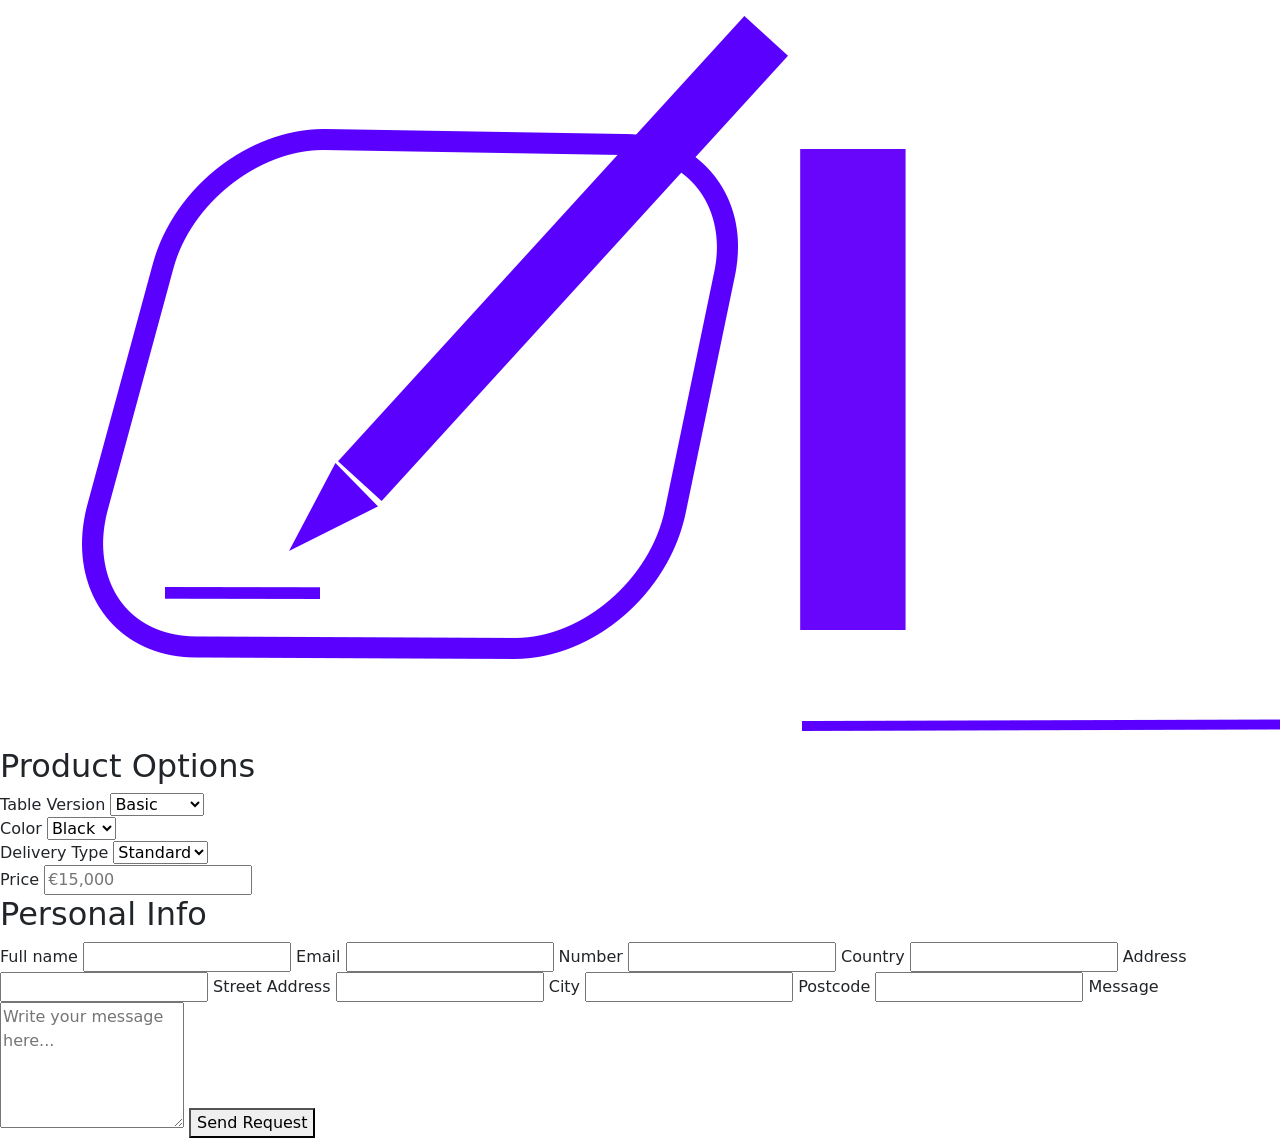
==== contact.html @ e200a645 "Add files via upload" ====
<!DOCTYPE html>
<html>
    <head>

        <meta charset="UTF-8">
        <meta name="viewport" content="width=device-width, initial-scale=1">
        <title>Contact</title>

        <link href="https://cdn.jsdelivr.net/npm/bootstrap@5.3.2/dist/css/bootstrap.min.css" rel="stylesheet">

        <link rel="stylesheet" href="style.css">
        
    </head>

    <body>
  <header class="topbar">
        <div class="container d-flex align-items-center justify-content-between py-3">
      <div class="brand">
      <div class="hero-left">
                <img src="images/Logo.png" alt="IDraTab logo" class="logo-img">
                </div>
      </div>
         <nav class="menu">
            <a href="index.html" class="nav-btn">Home</a>
            <a href="features.html" class="nav-btn">Features</a>
            <a href="contact.html" class="nav-btn">Contact</a>
        </nav>
    </div>
  </header>

<main class="contact-page">
    <div class="contact-box">
        <form class="contact-form">
            
 <h2>Product Options</h2>

            <div class="form-row">
                <div class="form-group">
                    <label for="version">Table Version</label>
                    <select id="version" name="version">
                        <option>Basic</option>
                        <option>Pro</option>
                        <option>Premium</option>
                    </select>
                </div>

                <div class="form-group">
                    <label for="usecase">Color</label>
                    <select id="usecase" name="usecase">
                        <option>Black</option>
                        <option>White</option>
                    </select>
                </div>
            </div>

            <label>Delivery Type</label>
<select>
    <option>Standard</option>
    <option>Express</option>
</select>

            <div class="form-row">
                <div class="form-group small-box">
                    <label for="price">Price</label>
                    <input type="text" id="price" name="price" placeholder="€15,000">
                </div>

                <div class="form-group">
                    
                </div>
            </div>
            <h2>Personal Info</h2>

            <label for="fullname">Full name</label>
            <input type="text" id="fullname" name="fullname">

            <label for="email">Email</label>
            <input type="email" id="email" name="email">

            <label for="number">Number</label>
            <input type="text" id="number" name="number">

            <label for="country">Country</label>
            <input type="text" id="country" name="country">

            <label for="address">Address</label>
            <input type="address" id="address" name="address">

            <label>Street Address</label>
            <input type="text">

            <label>City</label>
            <input type="text">

            <label>Postcode</label>
            <input type="text">

            

           

            <label for="message">Message</label>
            <textarea id="message" name="message" rows="5" placeholder="Write your message here..."></textarea>

            <button type="submit" class="submit-btn">Send Request</button>

         </form>
        </div>
      </main>
  </body>
</html>
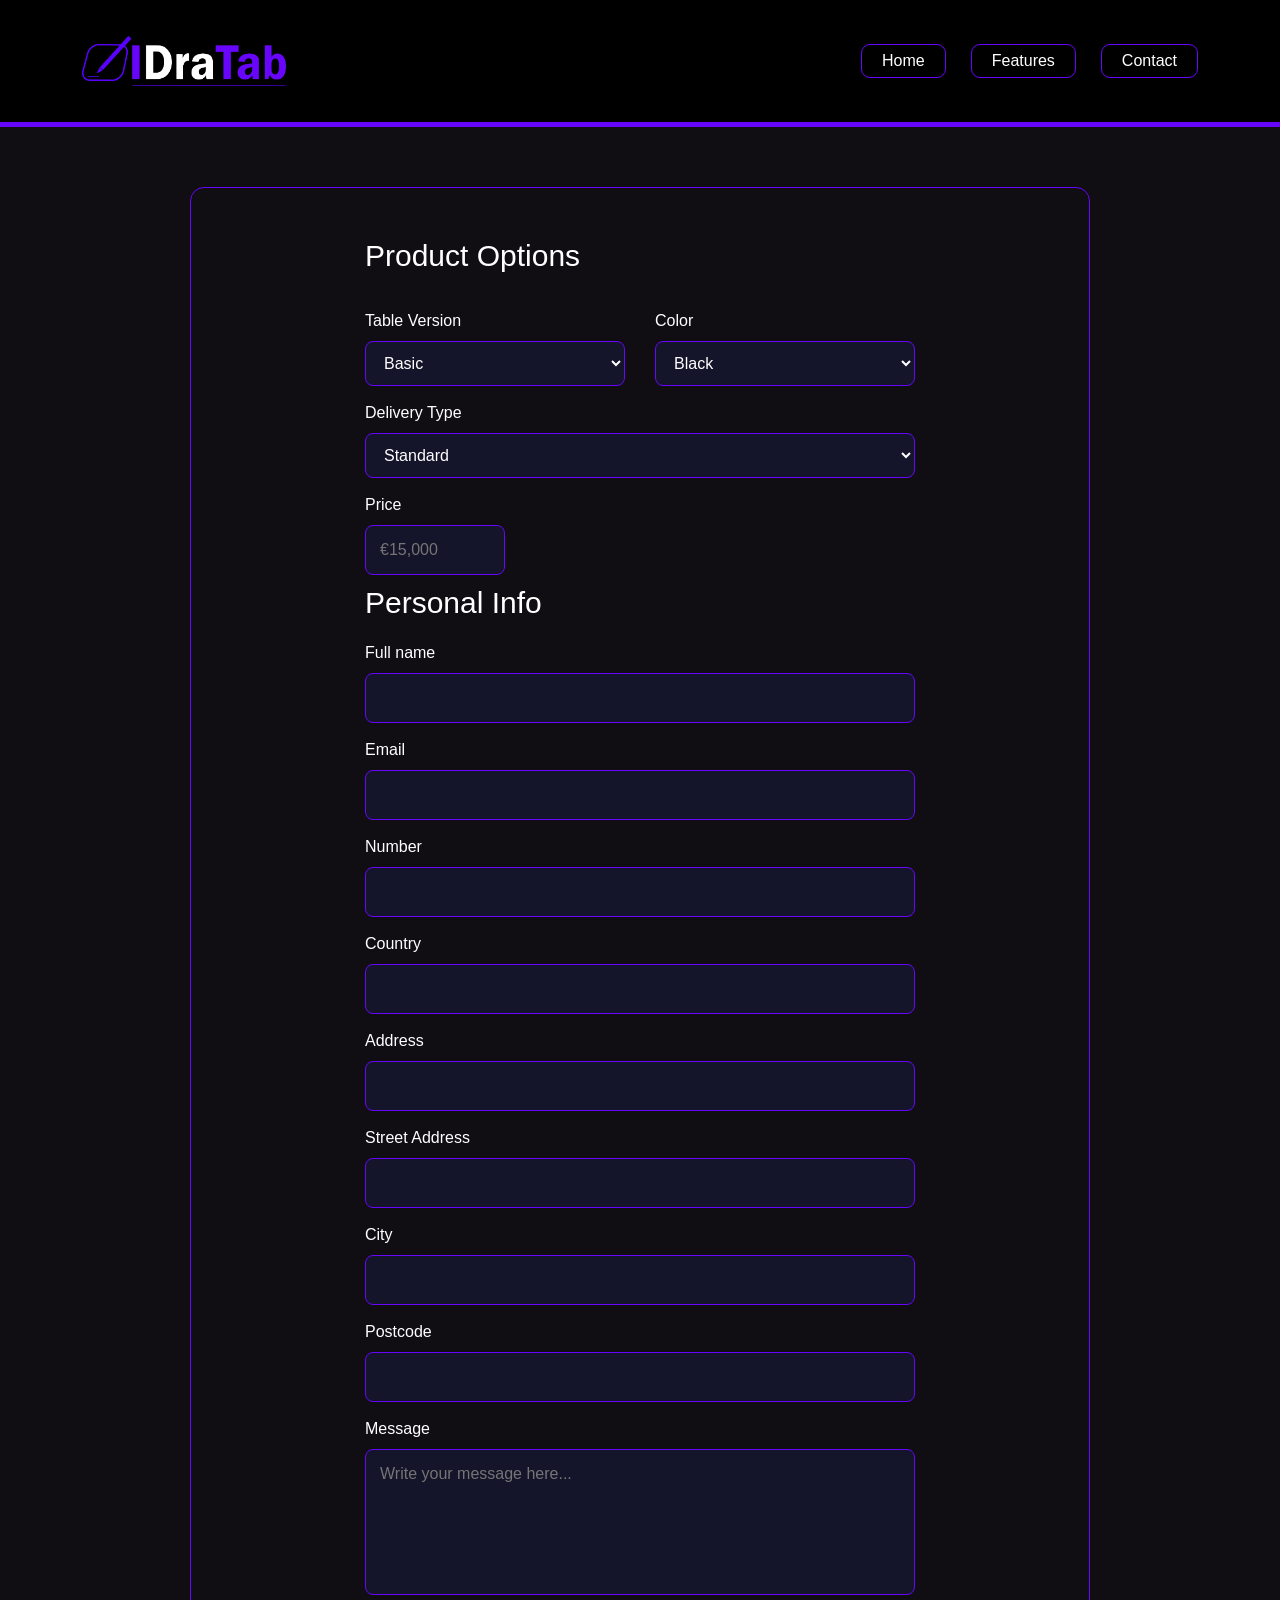
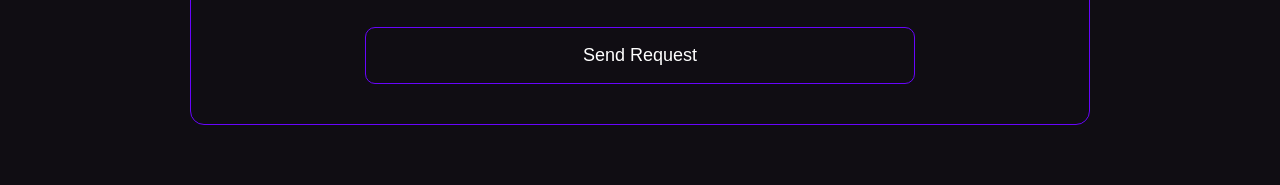
==== commit 219066a1: "Update contact.html" ====
--- a/contact.html
+++ b/contact.html
@@ -8,7 +8,7 @@
 
         <link href="https://cdn.jsdelivr.net/npm/bootstrap@5.3.2/dist/css/bootstrap.min.css" rel="stylesheet">
 
-        <link rel="stylesheet" href="style.css">
+        <link rel="stylesheet" href="css/style.css">
         
     </head>
 
@@ -108,4 +108,4 @@
         </div>
       </main>
   </body>
-</html>+</html>
--- a/css/style.css
+++ b/css/style.css
@@ -0,0 +1,359 @@
+
+body{
+  margin:0;
+  font-family: Arial, Verdana, sans-serif;
+  background-color:#100d13;
+  color:#ffffff;
+}
+
+
+.logo-img{
+  height: 50px;
+  width: auto;
+  display: block;
+}
+
+.highlight{
+  color: #6805fb;
+}
+
+
+.menu{
+    display: flex;
+    gap: 25px;
+}
+
+.nav-btn{
+    padding: 4px 20px;
+    border: 0.5px solid #6805fb;
+    border-radius: 9px;
+    color: white;
+    text-decoration: none;
+    transition: 0.3s;
+}
+
+.nav-btn:hover{
+    box-shadow: 0 0 10px #6805fb, 0 0 25px rgba(104, 5, 251, 0.8);
+}
+
+.nav-btn:active{
+    box-shadow: 0 0 10px rgba(104, 5, 251, 0.95);
+    transform: scale(0.98);
+}
+
+
+.topbar{
+  background-color:#000000;
+  border-bottom:5px solid #6805fb;
+  position: static;
+  top: 0;
+  z-index: 1000;
+  padding: 20px 0;
+}
+
+
+.btn-order{
+  background: transparent;
+  color: #ffffff;
+  border: 1px solid #6805fb;
+  border-radius: 8px;
+  padding: 12px 26px;
+  text-decoration: none;
+  transition: 0.3s;
+}
+
+.btn-order:hover{
+  
+  color: #fff;
+  box-shadow: 0 0 15px #6805fb;
+}
+
+
+
+.hero-img{
+ width: 110%;
+ max-width: 150px;
+
+}
+
+.hero-box{
+  display: flex;
+  align-items: center;
+  justify-content: space-between;
+}
+
+
+.title{
+  font-weight:bold;
+  text-transform:uppercase;
+ 
+}
+
+
+.title span{
+  color:#6805fb;
+}
+
+
+.feature{
+  background-color: #14142a;
+  border: 1px solid #32324d;
+  border-radius:12 px;
+  padding:30px ;
+  margin-top:0px ;
+  box-shadow: 0 0 15px #6805fb;
+}
+
+
+
+.hero-left{
+  width: 60%;
+}
+
+.hero-right{
+  width: 50%;
+  text-align: right;
+}
+
+
+.hero-buttons{
+  display: flex;
+  justify-content: flex-end; 
+  margin-top: 20px;
+}
+
+
+.hero-img{
+  max-width: 1500%;
+  height: auto;
+}
+
+
+.index-preview{
+    display: flex;
+   
+    gap: 25px;
+    flex-wrap: wrap;
+    margin-top: 50px;
+}
+
+.index-card{
+    width: 350px;
+    min-height: 150px;
+    border: 2px solid #6805fb;
+    border-radius: 30px;
+    padding: 25px 20px;
+    background-color: transparent;
+    box-shadow: 0 0 18px rgba(104, 5, 251, 0.18);
+}
+
+.index-card h3{
+    font-size: 28px;
+    margin-bottom: 12px;
+    color: #ffffff;
+}
+
+.index-card p{
+    font-size: 20px;
+    line-height: 1.5;
+    margin: 0;
+    color: #ffffff;
+}
+
+.index-card i{
+    color: #ffffff;
+    margin-right: 12px;
+    font-size: 20px;
+}
+
+
+
+
+
+
+
+.feature-img {
+    width: 100%;
+    border-radius: 12px;
+    margin-bottom: 15px;
+}
+
+.features-cards {
+    width: 60%;
+    margin: 0 auto;
+}
+
+.features-cards{
+    width: 85%;
+
+}
+
+.feature-card{
+  flex: 1;
+  background-color: #100d13;
+  border: 0.5px solid #6805fb;
+  border-radius: 17px;
+  padding: 50px;
+}
+
+
+.features-page{
+    padding: 50px 0 70px 0;
+}
+
+.features-container{
+    width: 90%;
+    margin: 0 auto;
+    
+}
+
+
+.features-content{
+    display: flex;
+    justify-content: column;
+    align-items: center;
+    gap: 5px;
+}
+
+
+.features-header{
+    text-align: center;
+    max-width: 800px;
+    margin: 0 auto 50px auto;
+}
+
+
+.features-header h1{
+    font-size: 42px;
+    margin-bottom: 8px;
+    color: #ffffff;
+}
+
+.features-header p{
+    font-size: 20px;
+    line-height: 1.6;
+    color: #e8e8e8;
+    margin: 0;
+}
+
+
+.features-cards{
+    width: 70%;
+    display: flex;
+    flex-direction: column;
+    gap: 85px;
+}
+
+.feature-card{
+    border: 2px solid #6805fb;
+    border-radius: 28px;
+    padding: 10px 30px;
+    background-color: transparent;
+    box-shadow: 0 0 18px rgba(104, 5, 251, 0.18);
+    max-width: 900px;
+}
+
+.feature-card h3{
+    font-size: 25px;
+    margin: 0 0 14px 0;
+    color: #ffffff;
+}
+
+.feature-card p{
+    font-size: 22px;
+    line-height: 1.5;
+    margin: 0;
+    color: #ffffff;
+}
+
+.feature-card i{
+    color: #ffffff;
+    margin-right: 12px;
+    font-size: 20px;
+}
+
+
+
+
+
+
+.contact-page{
+    padding: 60px 0;
+}
+
+.contact-box{
+    width: 90%;
+    max-width: 900px;
+    margin: 0 auto;
+    border: 1px solid #6805fb;
+    border-radius: 14px;
+    padding: 40px;
+    background-color: #100d13;
+}
+
+.contact-form{
+    width: 100%;
+    max-width: 550px;
+    margin: 0 auto;
+}
+
+.contact-form h2{
+    font-size: 30px;
+    margin-bottom: 20px;
+    margin-top: 10px;
+}
+
+.contact-form label{
+    display: block;
+    margin-bottom: 8px;
+    margin-top: 15px;
+    font-size: 16px;
+    color: #ffffff;
+}
+
+.contact-form input,
+.contact-form select,
+.contact-form textarea{
+    width: 100%;
+    padding: 12px 14px;
+    border: 0.5px solid #6805fb;
+    border-radius: 8px;
+    background-color: #14142a;
+    color: #ffffff;
+    outline: none;
+}
+
+.contact-form textarea{
+    resize: none;
+}
+
+.form-row{
+    display: flex;
+    gap: 30px;
+}
+
+.form-group{
+    flex: 1;
+}
+
+.small-box{
+    max-width: 140px;
+}
+
+.submit-btn{
+    display: block;
+    width: 100%;
+    margin-top: 25px;
+    padding: 14px;
+    border: 1px solid #6805fb;
+    border-radius: 10px;
+    background: transparent;
+    color: #ffffff;
+    font-size: 18px;
+    transition: 0.3s;
+}
+
+.submit-btn:hover{
+    box-shadow: 0 0 15px #6805fb;
+}
+
